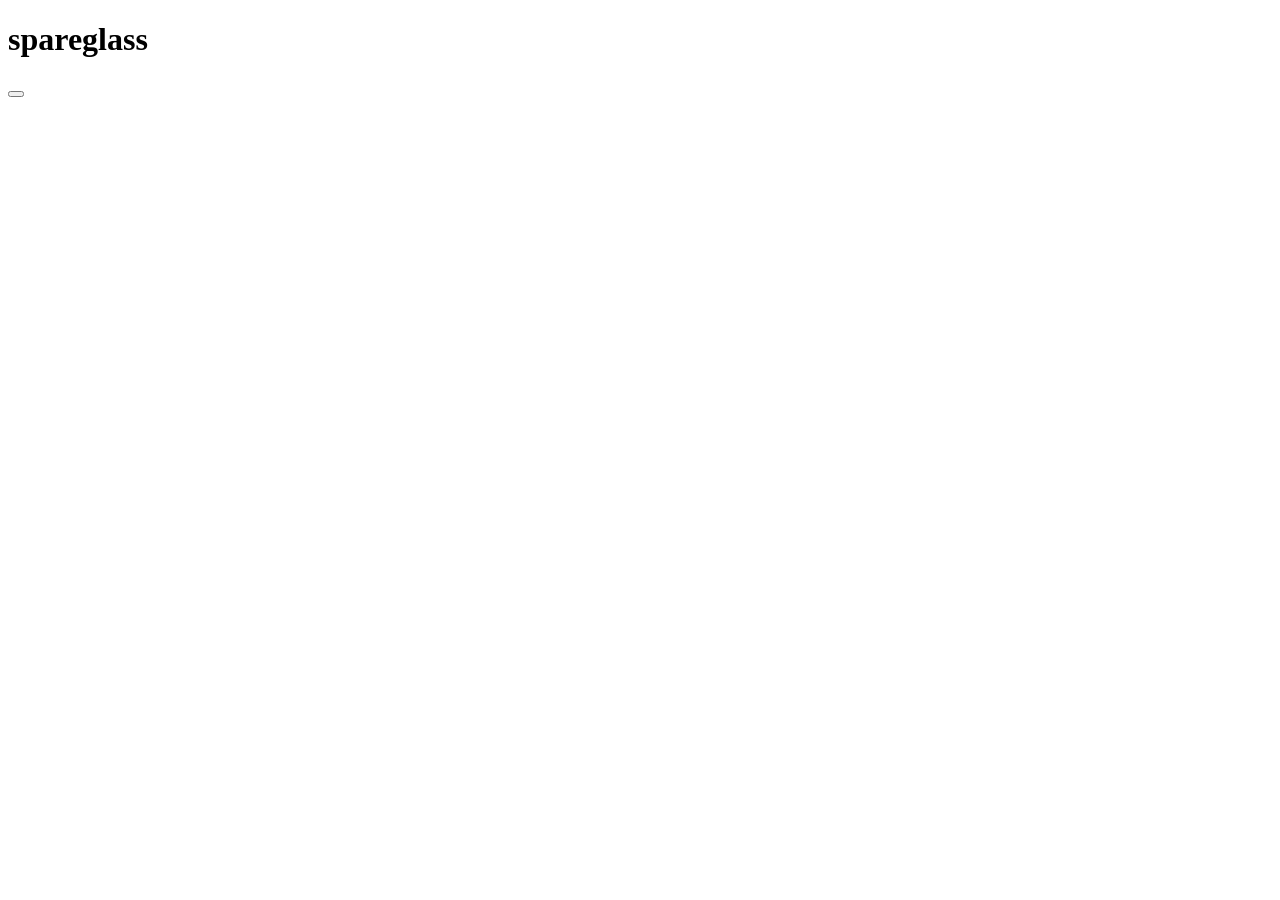
==== web/host.html @ c852ff68 "起動するとホストの操作画面をブラウザで開き、接続の許可・機器の削除・終了をそこでできるようにする 課題: 接続先のアドレスの確認、ペアリングの許可、許可した機器の削除、終了がすべてターミナル操作で、非" ====
<!doctype html>
<html lang="en">
<head>
  <meta charset="utf-8">
  <meta name="viewport" content="width=device-width, initial-scale=1">
  <title>spareglass</title>
  <link rel="stylesheet" href="/host.css">
</head>
<body>
  <main>
    <header>
      <h1>spareglass</h1>
      <p id="running" data-t="running" role="status"></p>
    </header>

    <p id="problem" class="notice error" hidden></p>

    <section id="pending" aria-labelledby="pending-title" hidden>
      <h2 id="pending-title" data-t="pendingTitle"></h2>
      <ul id="pending-list" class="cards"></ul>
    </section>

    <section aria-labelledby="connect-title">
      <h2 id="connect-title" data-t="connectTitle"></h2>
      <div class="connect">
        <img id="qr" alt="QR code" width="180" height="180" hidden>
        <div>
          <p data-t="connectHelp"></p>
          <p id="url" class="url"></p>
          <p id="other-urls" class="muted" hidden></p>
          <p id="no-url" class="notice" data-t="noURL" hidden></p>
          <p class="muted" data-t="connectNext"></p>
        </div>
      </div>
    </section>

    <section aria-labelledby="displays-title">
      <h2 id="displays-title" data-t="displaysTitle"></h2>
      <ul id="displays-list" class="rows"></ul>
      <p id="displays-empty" class="muted" data-t="displaysEmpty"></p>
    </section>

    <section aria-labelledby="devices-title">
      <h2 id="devices-title" data-t="devicesTitle"></h2>
      <ul id="devices-list" class="rows"></ul>
      <p id="devices-empty" class="muted" data-t="devicesEmpty"></p>
    </section>

    <footer>
      <button id="stop" type="button" class="secondary" data-t="stop"></button>
      <p class="muted" data-t="stopHelp"></p>
    </footer>
  </main>

  <div id="gone" class="gone" hidden>
    <p id="gone-text"></p>
  </div>

  <script src="/host.js"></script>
</body>
</html>
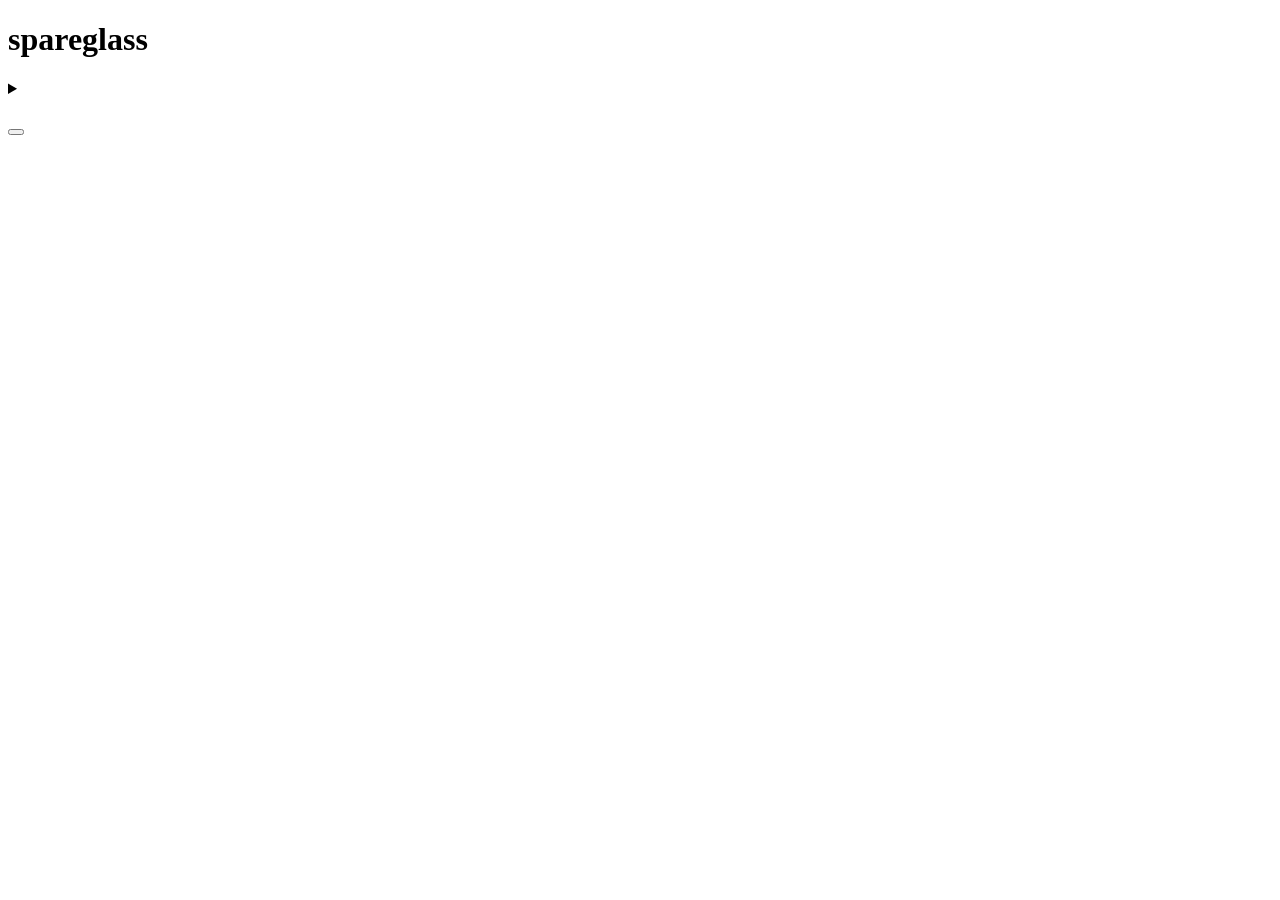
==== commit 33f29c6f: "host page に「つながらないときは」を置く 起動した後につながらないとき、利用者が見ているのは host page だが、対処は 同梱の HOW-TO-USE.txt にしか無く、起動後にはま" ====
--- a/web/host.html
+++ b/web/host.html
@@ -15,7 +15,7 @@
 
     <p id="problem" class="notice error" hidden></p>
 
-    <section id="pending" aria-labelledby="pending-title" hidden>
+    <section id="pending" aria-labelledby="pending-title" aria-live="assertive" hidden>
       <h2 id="pending-title" data-t="pendingTitle"></h2>
       <ul id="pending-list" class="cards"></ul>
     </section>
@@ -32,6 +32,10 @@
           <p class="muted" data-t="connectNext"></p>
         </div>
       </div>
+      <details id="help">
+        <summary data-t="helpTitle"></summary>
+        <div id="help-body"></div>
+      </details>
     </section>
 
     <section aria-labelledby="displays-title">
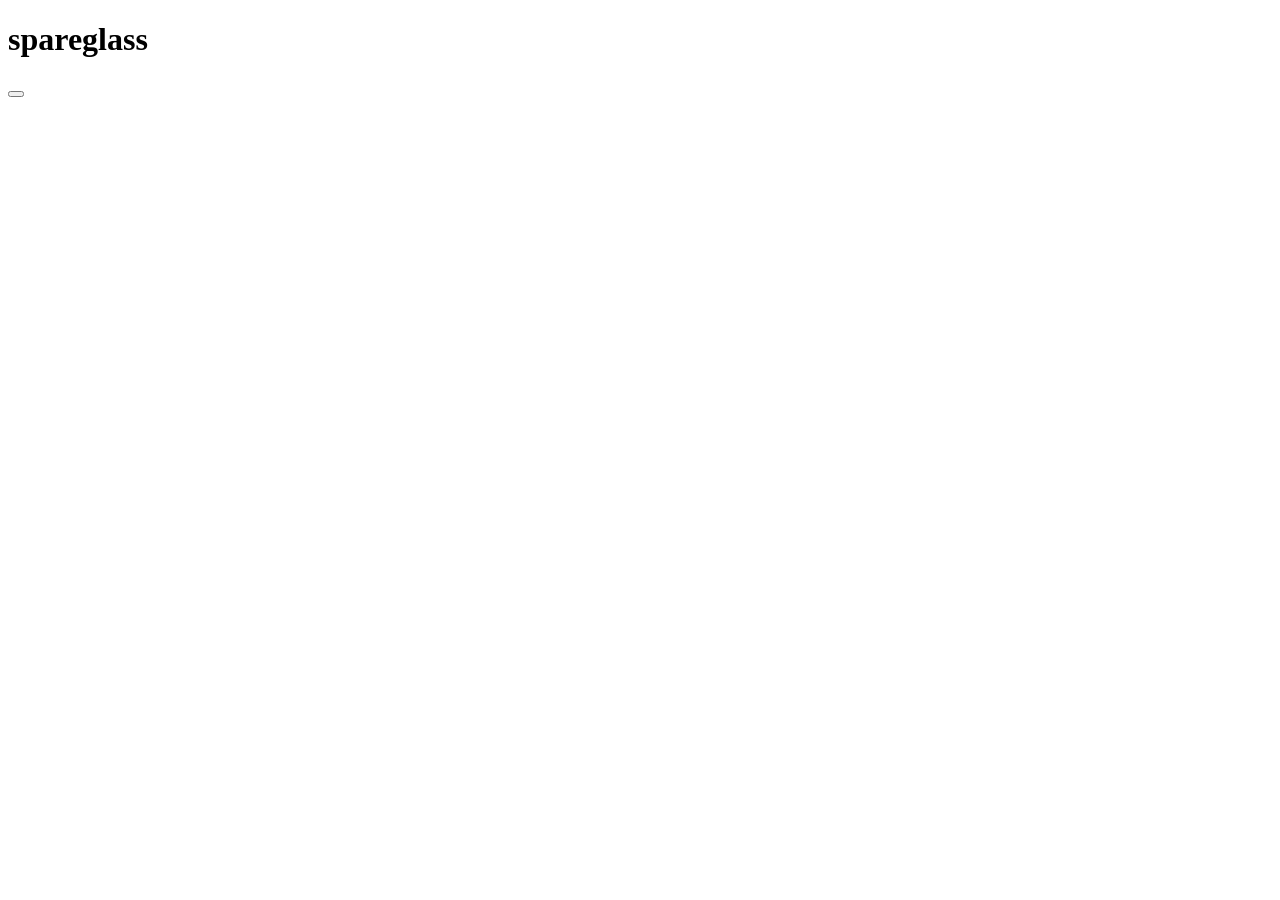
==== commit bceed833: "接続を止める host の設定を見つけて host page と doctor に出す もう一方の機器からつながらない原因のうち、host の設定によるものは 利用者が自分で気づきにくい。案内を読んで" ====
--- a/web/host.html
+++ b/web/host.html
@@ -14,6 +14,7 @@
     </header>
 
     <p id="problem" class="notice error" hidden></p>
+    <ul id="network-problems" class="notice attention" aria-live="polite" hidden></ul>
 
     <section id="pending" aria-labelledby="pending-title" aria-live="assertive" hidden>
       <h2 id="pending-title" data-t="pendingTitle"></h2>
@@ -32,10 +33,6 @@
           <p class="muted" data-t="connectNext"></p>
         </div>
       </div>
-      <details id="help">
-        <summary data-t="helpTitle"></summary>
-        <div id="help-body"></div>
-      </details>
     </section>
 
     <section aria-labelledby="displays-title">
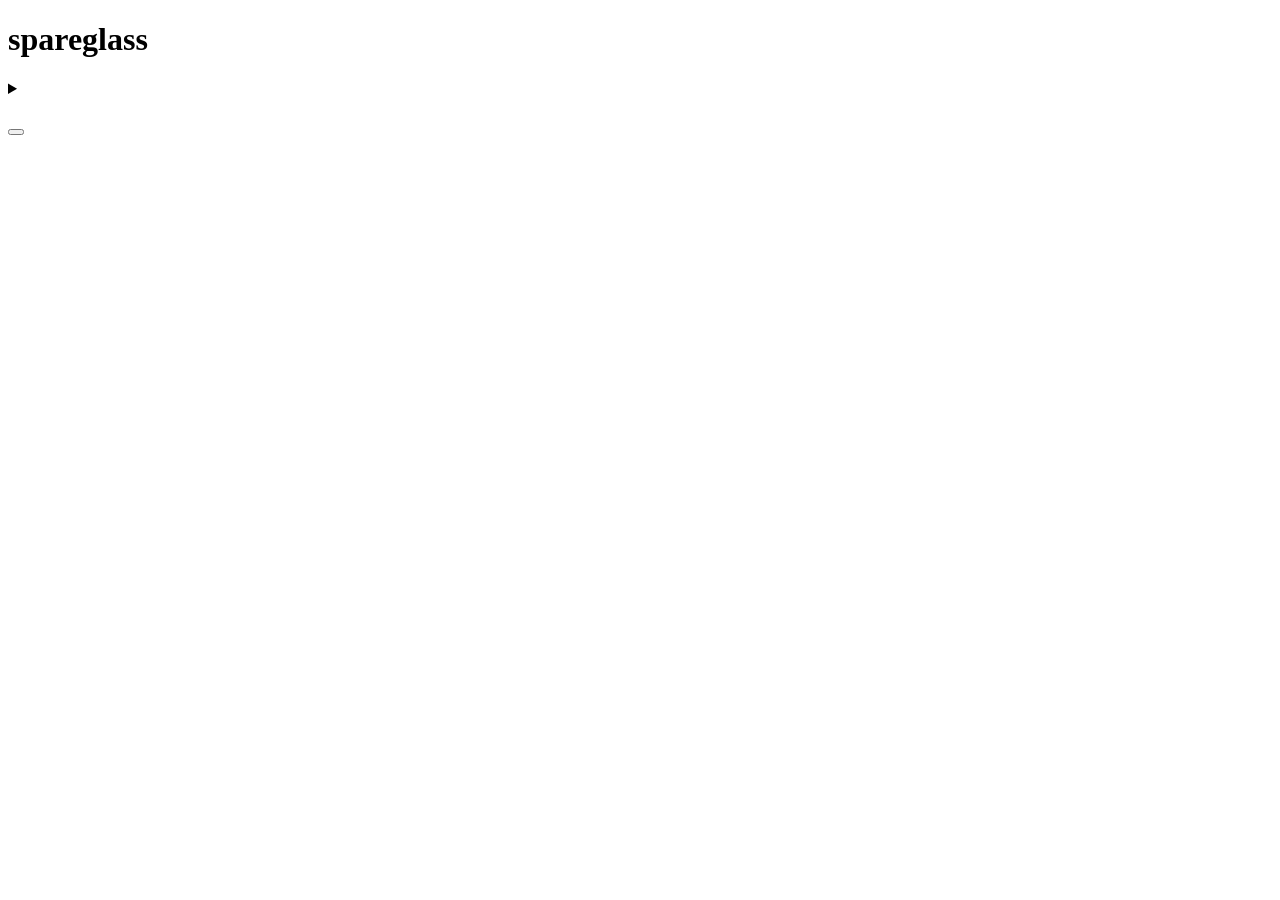
==== commit 3093fcaf: "host page に「つながらないときは」を置く (#63) 起動した後につながらないとき、利用者が見ているのは host page だが、対処は 同梱の HOW-TO-USE.txt にしか無く、" ====
--- a/web/host.html
+++ b/web/host.html
@@ -14,7 +14,6 @@
     </header>
 
     <p id="problem" class="notice error" hidden></p>
-    <ul id="network-problems" class="notice attention" aria-live="polite" hidden></ul>
 
     <section id="pending" aria-labelledby="pending-title" aria-live="assertive" hidden>
       <h2 id="pending-title" data-t="pendingTitle"></h2>
@@ -33,6 +32,10 @@
           <p class="muted" data-t="connectNext"></p>
         </div>
       </div>
+      <details id="help">
+        <summary data-t="helpTitle"></summary>
+        <div id="help-body"></div>
+      </details>
     </section>
 
     <section aria-labelledby="displays-title">
